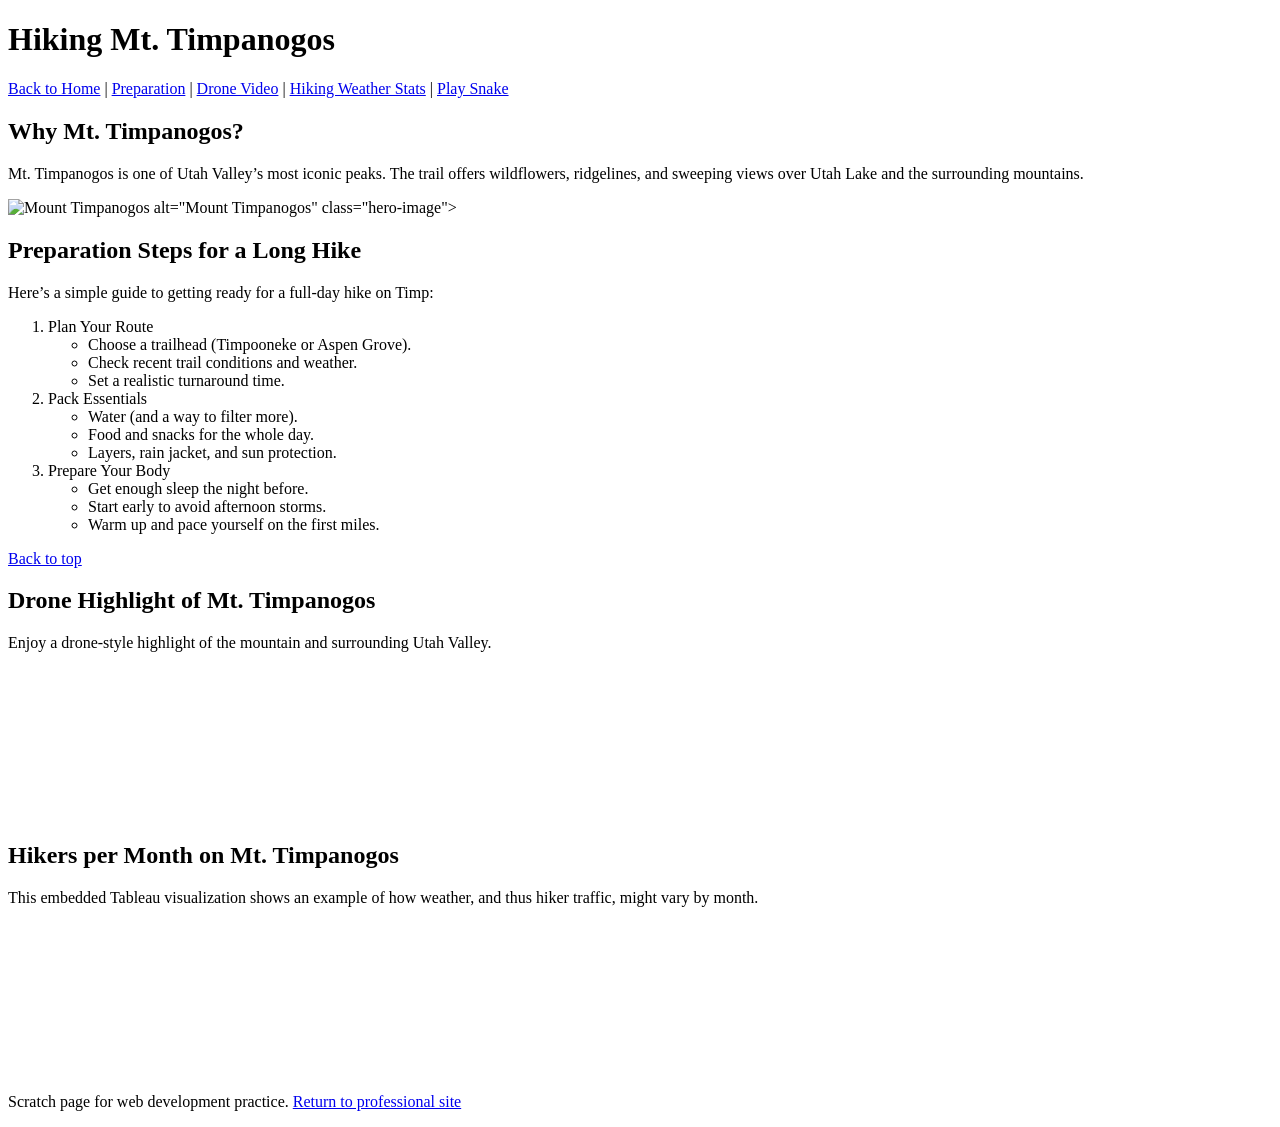
==== my-website/scratch.html @ 6e0b9ca9 "Add files via upload" ====
<!DOCTYPE html>
<html lang="en">
<head>
    <meta charset="UTF-8">
    <title>Hiking Mt. Timpanogos | Scratch Page</title>
    <meta name="viewport" content="width=device-width, initial-scale=1">
    <link rel="stylesheet" href="css/scratch.css">
</head>
<body>
<div id="page-wrapper">

  <!-- HEADER -->
  <header id="top">
    <h1>Hiking Mt. Timpanogos</h1>
    <nav>
      <a href="../index.html">Back to Home</a> |
      <a href="#prep">Preparation</a> |
      <a href="#video">Drone Video</a> |
      <a href="#tableau">Hiking Weather Stats</a> |
      <a href="app-snake.html">Play Snake</a>
    </nav>
  </header>

  <!-- INTRO SECTION -->
  <div id="intro-section" class="content-block">
    <h2>Why Mt. Timpanogos?</h2>
    <p>
      Mt. Timpanogos is one of Utah Valley’s most iconic peaks. The trail offers wildflowers,
      ridgelines, and sweeping views over Utah Lake and the surrounding mountains.
    </p>

    <!-- PUBLIC DOMAIN IMAGE -->
    <img src="img/timppic.jpg" alt="Mount Timpanogos" class="hero-image">
  alt="Mount Timpanogos"
  class="hero-image">
  </div>

  <!-- PREPARATION SECTION -->
  <div id="prep" class="content-block">
    <h2>Preparation Steps for a Long Hike</h2>
    <p>Here’s a simple guide to getting ready for a full-day hike on Timp:</p>

    <ol class="center-list">
      <li>
        Plan Your Route
        <ul>
          <li>Choose a trailhead (Timpooneke or Aspen Grove).</li>
          <li>Check recent trail conditions and weather.</li>
          <li>Set a realistic turnaround time.</li>
        </ul>
      </li>

      <li>
        Pack Essentials
        <ul>
          <li>Water (and a way to filter more).</li>
          <li>Food and snacks for the whole day.</li>
          <li>Layers, rain jacket, and sun protection.</li>
        </ul>
      </li>

      <li>
        Prepare Your Body
        <ul>
          <li>Get enough sleep the night before.</li>
          <li>Start early to avoid afternoon storms.</li>
          <li>Warm up and pace yourself on the first miles.</li>
        </ul>
      </li>
    </ol>

    <p><a href="#top">Back to top</a></p>
  </div>

  <!-- VIDEO SECTION -->
  <div id="video" class="content-block">
    <h2>Drone Highlight of Mt. Timpanogos</h2>
    <p>Enjoy a drone-style highlight of the mountain and surrounding Utah Valley.</p>

    <div class="video-wrapper large-video">
      <iframe
        src="https://www.youtube.com/embed/JbyzPwLlFMg"
        title="Mt. Timpanogos Drone Highlight"
        frameborder="0"
        allow="accelerometer; autoplay; clipboard-write; encrypted-media; gyroscope; picture-in-picture; web-share"
        allowfullscreen>
      </iframe>
    </div>
  </div>

  <!-- TABLEAU SECTION -->
  <div id="tableau" class="content-block">
    <h2>Hikers per Month on Mt. Timpanogos</h2>
    <p>This embedded Tableau visualization shows an example of how weather, and thus hiker traffic, might vary by month.</p>

    <div class="tableau-wrapper">
      <iframe
        src="https://public.tableau.com/views/UtahWeatherSummary/Dash1?:showVizHome=no&embed=true"
        frameborder="0"
        title="Hikers per Month on Mt. Timpanogos">
      </iframe>
    </div>
  </div>

  <!-- FOOTER -->
  <footer id="footer-section" class="content-block">
    <p>Scratch page for web development practice. <a href="../index.html">Return to professional site</a></p>
  </footer>

</div>
</body>
</html>
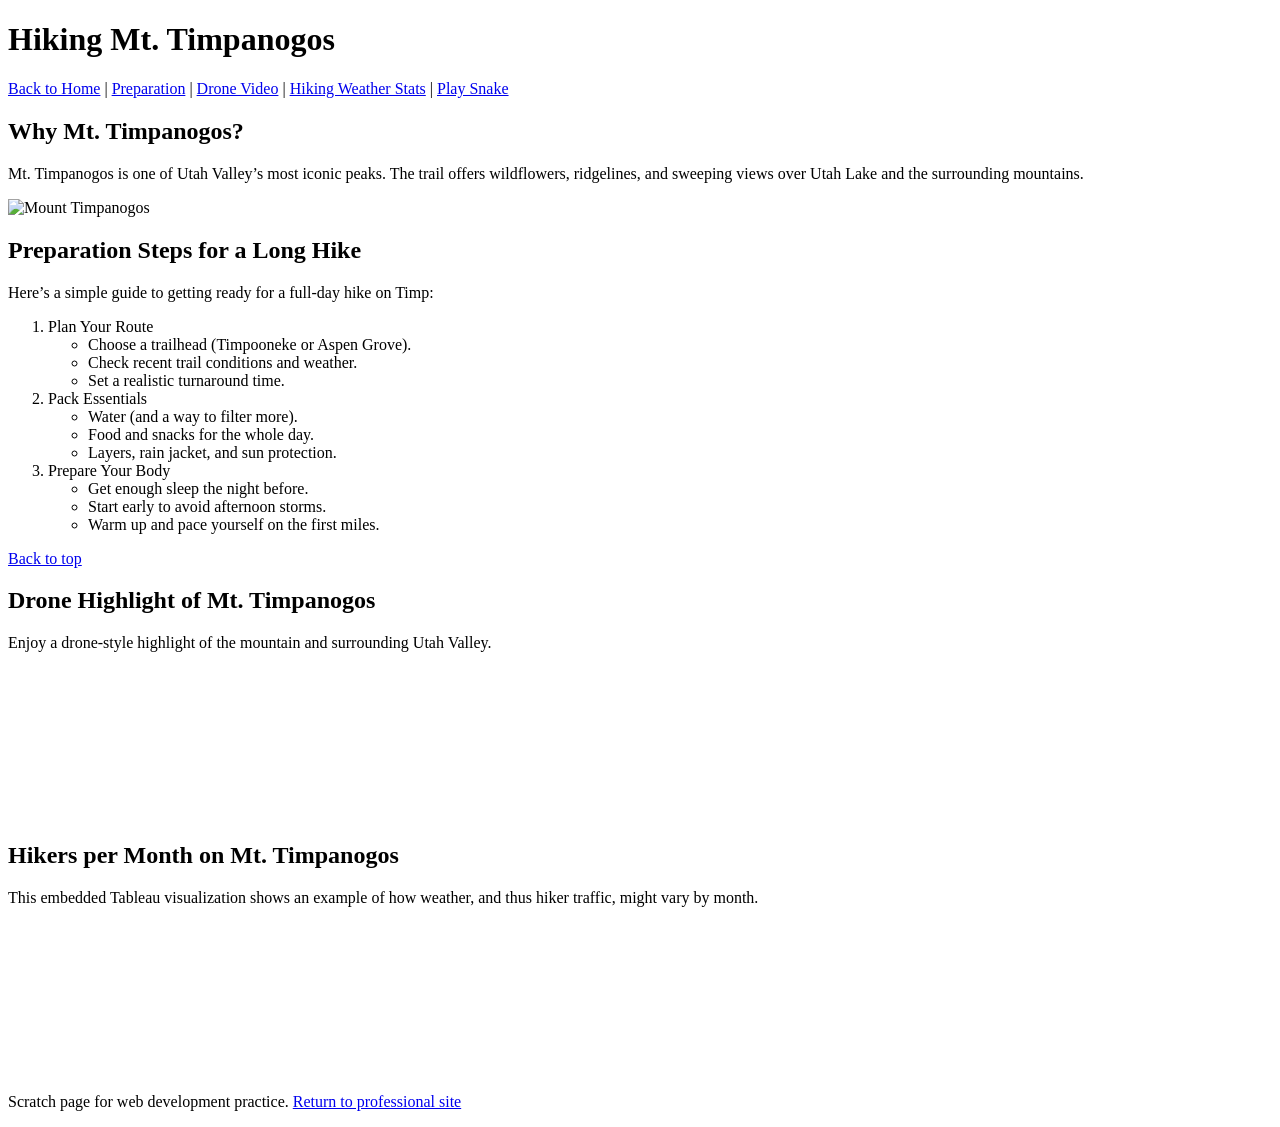
==== commit 036c4023: "Add files via upload" ====
--- a/my-website/scratch.html
+++ b/my-website/scratch.html
@@ -31,8 +31,6 @@
 
     <!-- PUBLIC DOMAIN IMAGE -->
     <img src="img/timppic.jpg" alt="Mount Timpanogos" class="hero-image">
-  alt="Mount Timpanogos"
-  class="hero-image">
   </div>
 
   <!-- PREPARATION SECTION -->
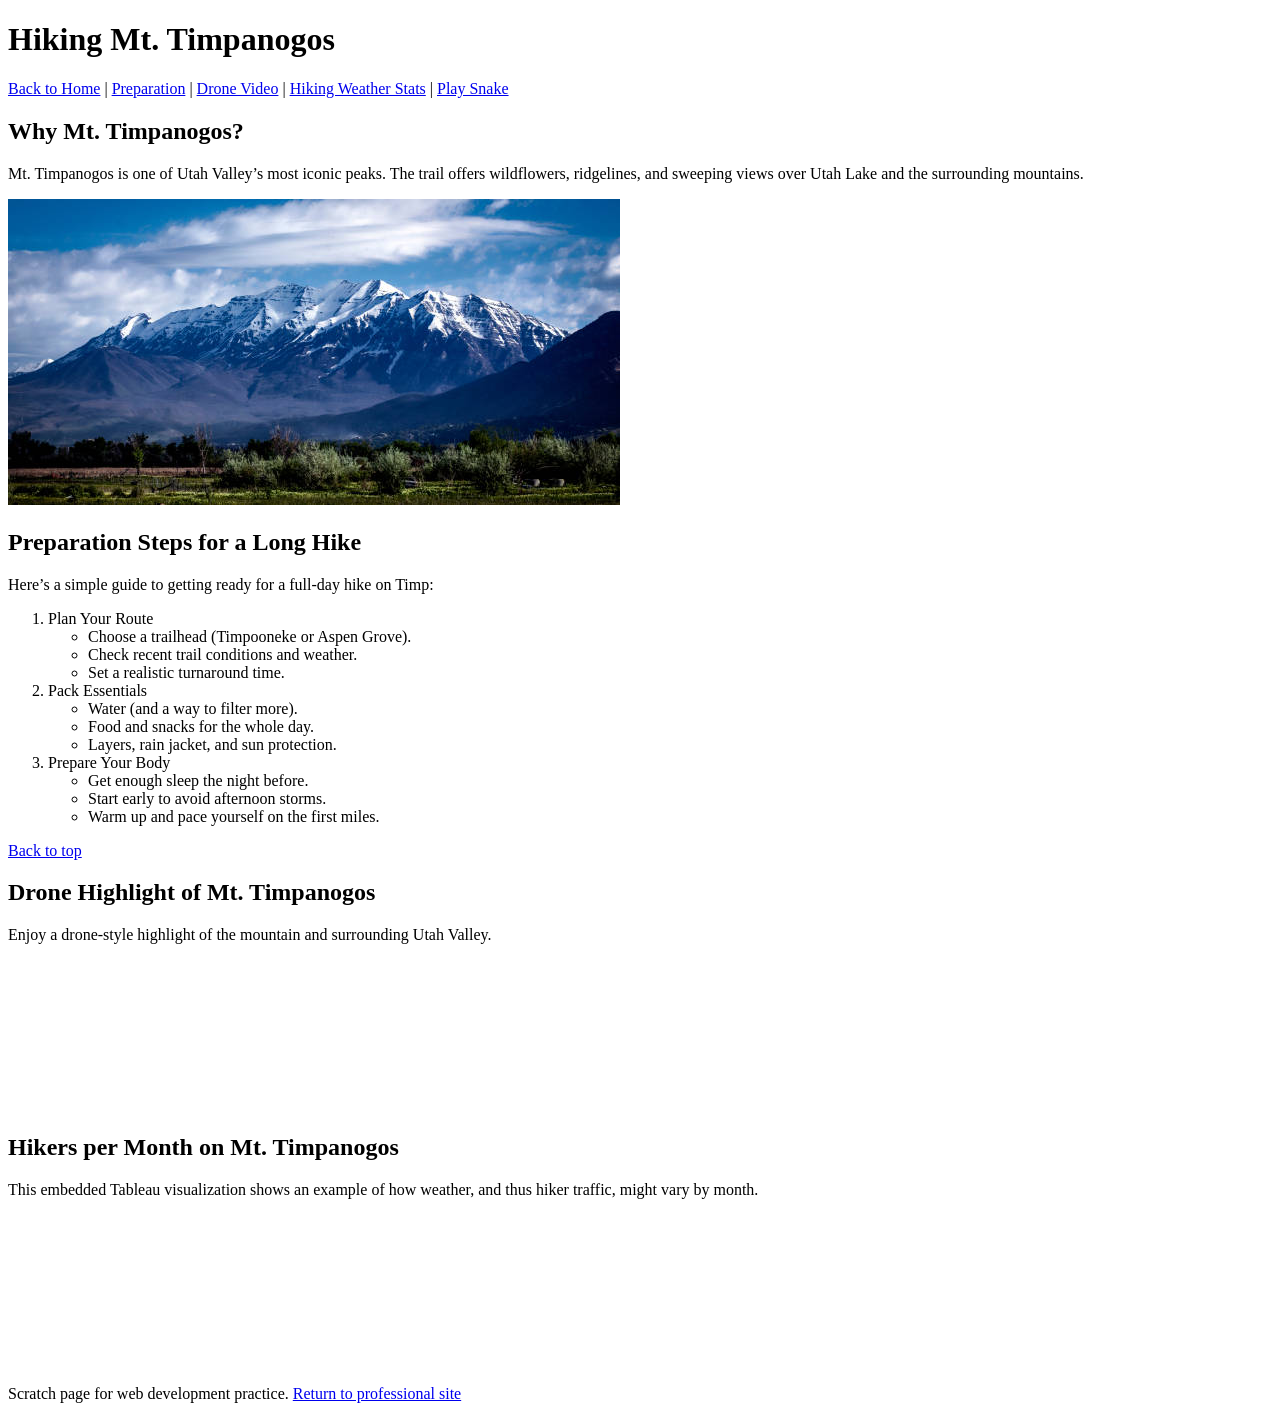
==== commit a17c3c1b: "Add files via upload" ====
--- a/my-website/scratch.html
+++ b/my-website/scratch.html
@@ -30,7 +30,7 @@
     </p>
 
     <!-- PUBLIC DOMAIN IMAGE -->
-    <img src="img/timppic.jpg" alt="Mount Timpanogos" class="hero-image">
+    <img src="../img/timppic.jpg" alt="Mount Timpanogos" class="hero-image">
   </div>
 
   <!-- PREPARATION SECTION -->
